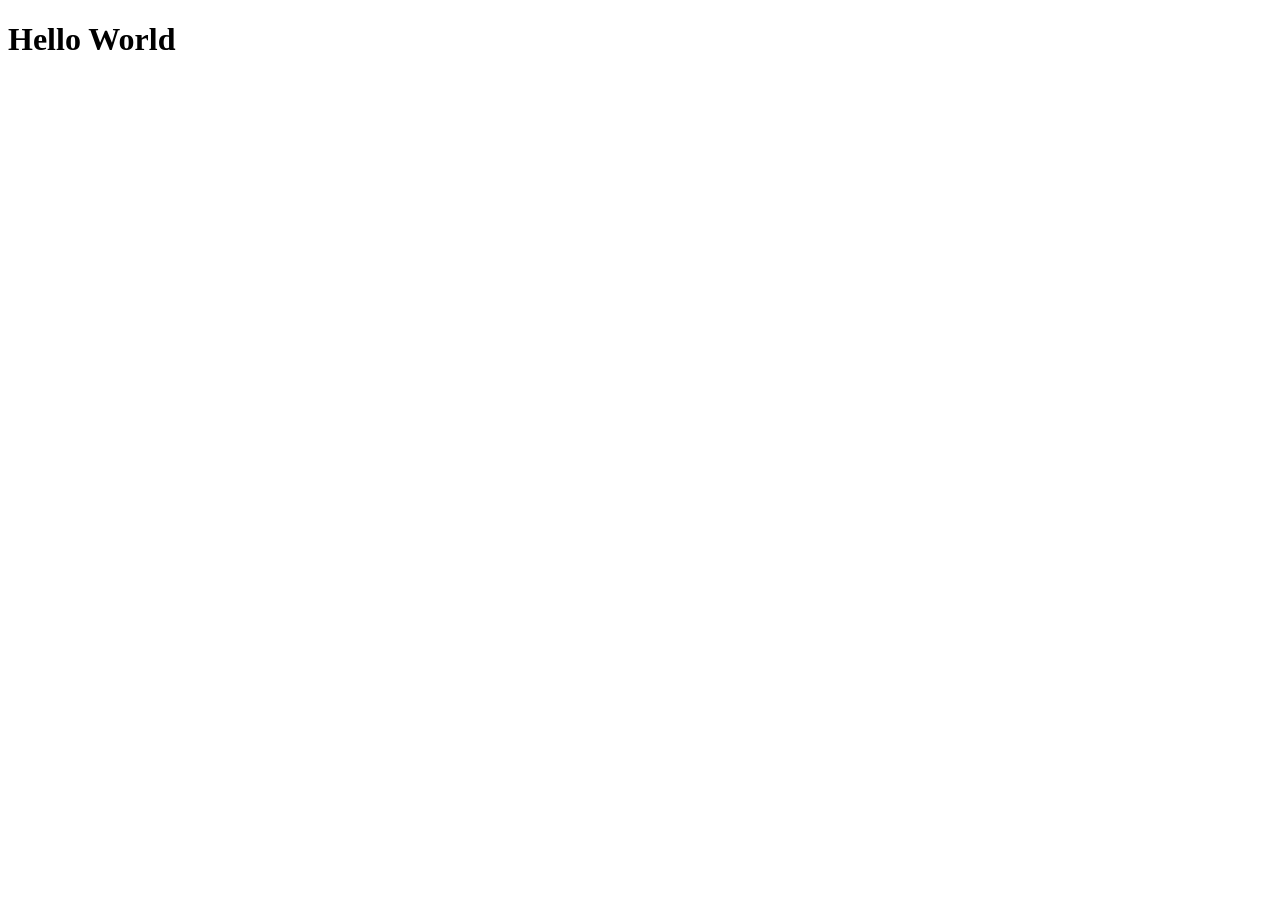
==== javascript/index.html @ f79ca5c3 "Initial commit" ====
<!DOCTYPE html>
<html lang="en">
<head>
    <meta charset="UTF-8">
    <meta name="viewport" content="width=device-width, initial-scale=1.0">
    <title>Document</title>
</head>
<body>
    <h1> Hello World</h1>
    <script src="script.js"></script>
</body>
</html>
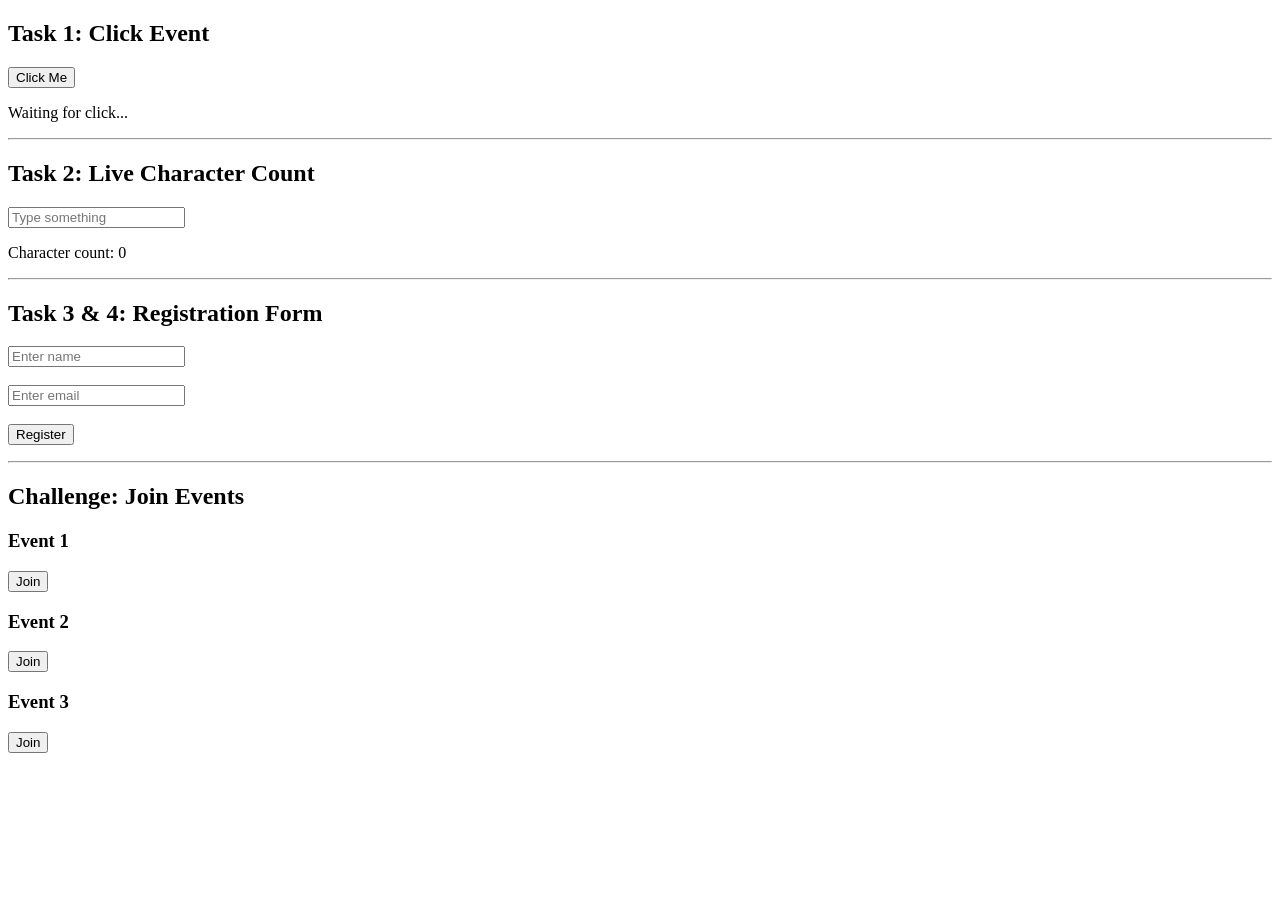
==== commit fb0d6bbf: "commit" ====
--- a/javascript/index.html
+++ b/javascript/index.html
@@ -1,12 +1,58 @@
+
 <!DOCTYPE html>
-<html lang="en">
+<html>
 <head>
-    <meta charset="UTF-8">
-    <meta name="viewport" content="width=device-width, initial-scale=1.0">
-    <title>Document</title>
+    <title>Module 12 - Events and Forms</title>
 </head>
 <body>
-    <h1> Hello World</h1>
+
+    <h2>Task 1: Click Event</h2>
+    <button id="clickBtn">Click Me</button>
+    <p id="status">Waiting for click...</p>
+
+    <hr>
+
+    <h2>Task 2: Live Character Count</h2>
+    <input type="text" id="message" placeholder="Type something">
+    <p>Character count: <span id="count">0</span></p>
+
+    <hr>
+
+    <h2>Task 3 & 4: Registration Form</h2>
+    <form id="registerForm">
+        <input type="text" id="name" placeholder="Enter name">
+        <br><br>
+
+        <input type="email" id="email" placeholder="Enter email">
+        <br><br>
+
+        <button type="submit">Register</button>
+    </form>
+
+    <p id="feedback"></p>
+
+    <hr>
+
+    <h2>Challenge: Join Events</h2>
+    <div id="eventCards">
+        <div>
+            <h3>Event 1</h3>
+            <button class="joinBtn">Join</button>
+        </div>
+
+        <div>
+            <h3>Event 2</h3>
+            <button class="joinBtn">Join</button>
+        </div>
+
+        <div>
+            <h3>Event 3</h3>
+            <button class="joinBtn">Join</button>
+        </div>
+    </div>
+
+    <p id="joinStatus"></p>
+
     <script src="script.js"></script>
 </body>
-</html>+</html>
